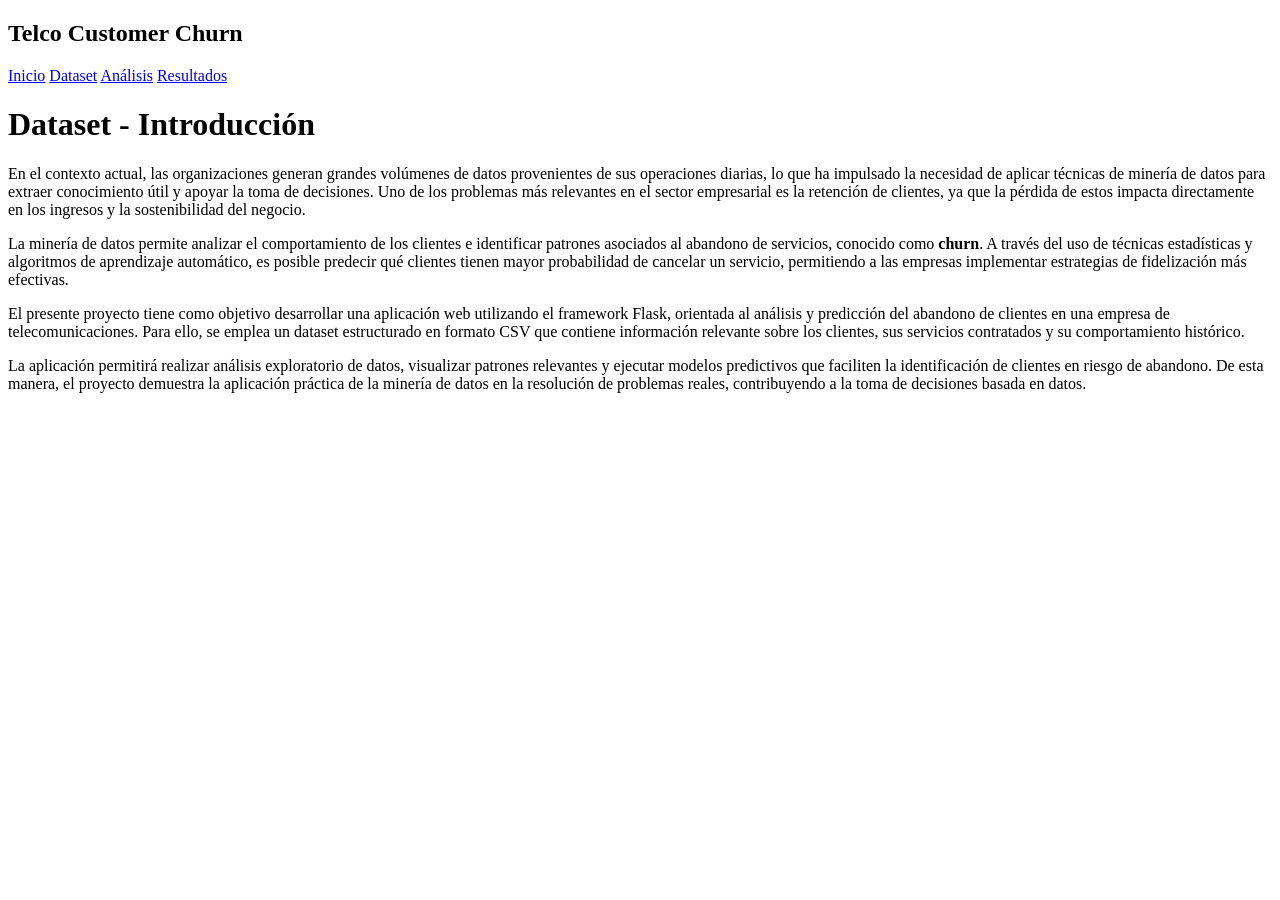
==== templates/dataset.html @ 33015235 "Introduccion al dataset y cambios visuales" ====
<!DOCTYPE html>
<html lang="es">
<head>
    <meta charset="UTF-8">
    <title>Proyecto</title>
    <link rel="stylesheet" href="{{ url_for('static', filename='css/styles.css') }}">
</head>
<body>

    <div class="sidebar">
        <h2>Telco Customer Churn</h2>
        <a href="/">Inicio</a>
        <a href="/dataset">Dataset</a>
        <a href="/analisis">Análisis</a>
        <a href="/resultados">Resultados</a>
    </div>
<div class="card">
<h1>Dataset - Introducción</h1>

<p>
En el contexto actual, las organizaciones generan grandes volúmenes de datos provenientes de sus operaciones diarias, lo que ha impulsado la necesidad de aplicar técnicas de minería de datos para extraer conocimiento útil y apoyar la toma de decisiones. Uno de los problemas más relevantes en el sector empresarial es la retención de clientes, ya que la pérdida de estos impacta directamente en los ingresos y la sostenibilidad del negocio.
</p>

<p>
La minería de datos permite analizar el comportamiento de los clientes e identificar patrones asociados al abandono de servicios, conocido como <strong>churn</strong>. A través del uso de técnicas estadísticas y algoritmos de aprendizaje automático, es posible predecir qué clientes tienen mayor probabilidad de cancelar un servicio, permitiendo a las empresas implementar estrategias de fidelización más efectivas.
</p>

<p>
El presente proyecto tiene como objetivo desarrollar una aplicación web utilizando el framework Flask, orientada al análisis y predicción del abandono de clientes en una empresa de telecomunicaciones. Para ello, se emplea un dataset estructurado en formato CSV que contiene información relevante sobre los clientes, sus servicios contratados y su comportamiento histórico.
</p>

<p>
La aplicación permitirá realizar análisis exploratorio de datos, visualizar patrones relevantes y ejecutar modelos predictivos que faciliten la identificación de clientes en riesgo de abandono. De esta manera, el proyecto demuestra la aplicación práctica de la minería de datos en la resolución de problemas reales, contribuyendo a la toma de decisiones basada en datos.
</p>

</div>
</body>
</html>
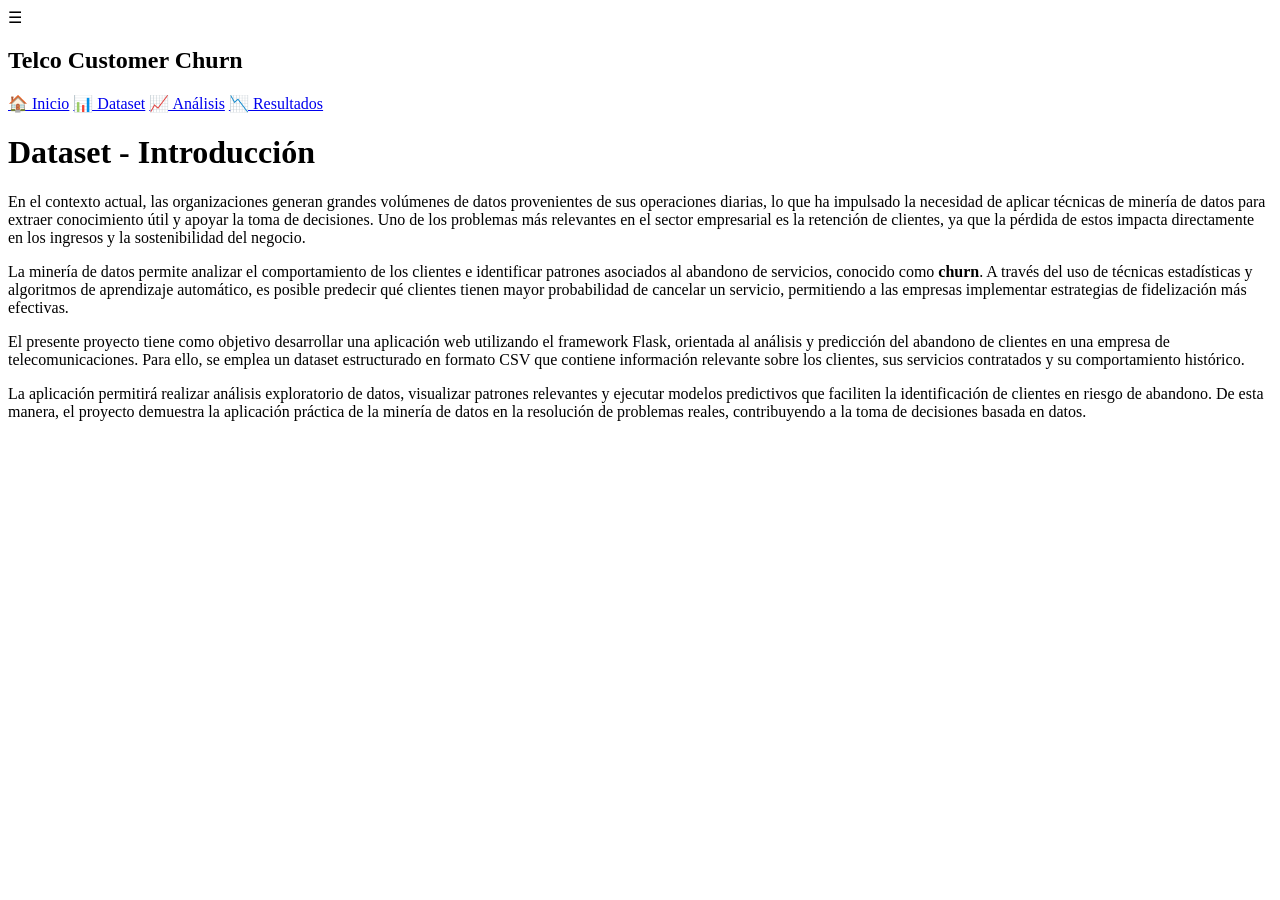
==== commit ce87225b: "Arreglo de bug visual y cambios de vistas en los templates" ====
--- a/templates/dataset.html
+++ b/templates/dataset.html
@@ -2,37 +2,57 @@
 <html lang="es">
 <head>
     <meta charset="UTF-8">
-    <title>Proyecto</title>
+    <title>Dataset</title>
     <link rel="stylesheet" href="{{ url_for('static', filename='css/styles.css') }}">
 </head>
 <body>
 
-    <div class="sidebar">
+    <!-- Sidebar -->
+    <div class="sidebar" id="sidebar">
+        <div class="toggle-btn" onclick="toggleSidebar()">☰</div>
+
         <h2>Telco Customer Churn</h2>
-        <a href="/">Inicio</a>
-        <a href="/dataset">Dataset</a>
-        <a href="/analisis">Análisis</a>
-        <a href="/resultados">Resultados</a>
+        <a href="/">🏠 Inicio</a>
+        <a href="/dataset">📊 Dataset</a>
+        <a href="/analisis">📈 Análisis</a>
+        <a href="/resultados">📉 Resultados</a>
     </div>
-<div class="card">
-<h1>Dataset - Introducción</h1>
 
-<p>
-En el contexto actual, las organizaciones generan grandes volúmenes de datos provenientes de sus operaciones diarias, lo que ha impulsado la necesidad de aplicar técnicas de minería de datos para extraer conocimiento útil y apoyar la toma de decisiones. Uno de los problemas más relevantes en el sector empresarial es la retención de clientes, ya que la pérdida de estos impacta directamente en los ingresos y la sostenibilidad del negocio.
-</p>
+    <!-- Contenido -->
+    <div class="content" id="content">
 
-<p>
-La minería de datos permite analizar el comportamiento de los clientes e identificar patrones asociados al abandono de servicios, conocido como <strong>churn</strong>. A través del uso de técnicas estadísticas y algoritmos de aprendizaje automático, es posible predecir qué clientes tienen mayor probabilidad de cancelar un servicio, permitiendo a las empresas implementar estrategias de fidelización más efectivas.
-</p>
+        <div class="card">
+            <h1>Dataset - Introducción</h1>
 
-<p>
-El presente proyecto tiene como objetivo desarrollar una aplicación web utilizando el framework Flask, orientada al análisis y predicción del abandono de clientes en una empresa de telecomunicaciones. Para ello, se emplea un dataset estructurado en formato CSV que contiene información relevante sobre los clientes, sus servicios contratados y su comportamiento histórico.
-</p>
+            <p>
+            En el contexto actual, las organizaciones generan grandes volúmenes de datos provenientes de sus operaciones diarias, lo que ha impulsado la necesidad de aplicar técnicas de minería de datos para extraer conocimiento útil y apoyar la toma de decisiones. Uno de los problemas más relevantes en el sector empresarial es la retención de clientes, ya que la pérdida de estos impacta directamente en los ingresos y la sostenibilidad del negocio.
+            </p>
 
-<p>
-La aplicación permitirá realizar análisis exploratorio de datos, visualizar patrones relevantes y ejecutar modelos predictivos que faciliten la identificación de clientes en riesgo de abandono. De esta manera, el proyecto demuestra la aplicación práctica de la minería de datos en la resolución de problemas reales, contribuyendo a la toma de decisiones basada en datos.
-</p>
+            <p>
+            La minería de datos permite analizar el comportamiento de los clientes e identificar patrones asociados al abandono de servicios, conocido como <strong>churn</strong>. A través del uso de técnicas estadísticas y algoritmos de aprendizaje automático, es posible predecir qué clientes tienen mayor probabilidad de cancelar un servicio, permitiendo a las empresas implementar estrategias de fidelización más efectivas.
+            </p>
 
-</div>
+            <p>
+            El presente proyecto tiene como objetivo desarrollar una aplicación web utilizando el framework Flask, orientada al análisis y predicción del abandono de clientes en una empresa de telecomunicaciones. Para ello, se emplea un dataset estructurado en formato CSV que contiene información relevante sobre los clientes, sus servicios contratados y su comportamiento histórico.
+            </p>
+
+            <p>
+            La aplicación permitirá realizar análisis exploratorio de datos, visualizar patrones relevantes y ejecutar modelos predictivos que faciliten la identificación de clientes en riesgo de abandono. De esta manera, el proyecto demuestra la aplicación práctica de la minería de datos en la resolución de problemas reales, contribuyendo a la toma de decisiones basada en datos.
+            </p>
+        </div>
+
+    </div>
+
+    <!-- Script para minimizar sidebar -->
+    <script>
+        function toggleSidebar() {
+            const sidebar = document.getElementById("sidebar");
+            const content = document.getElementById("content");
+
+            sidebar.classList.toggle("collapsed");
+            content.classList.toggle("expanded");
+        }
+    </script>
+
 </body>
 </html>
